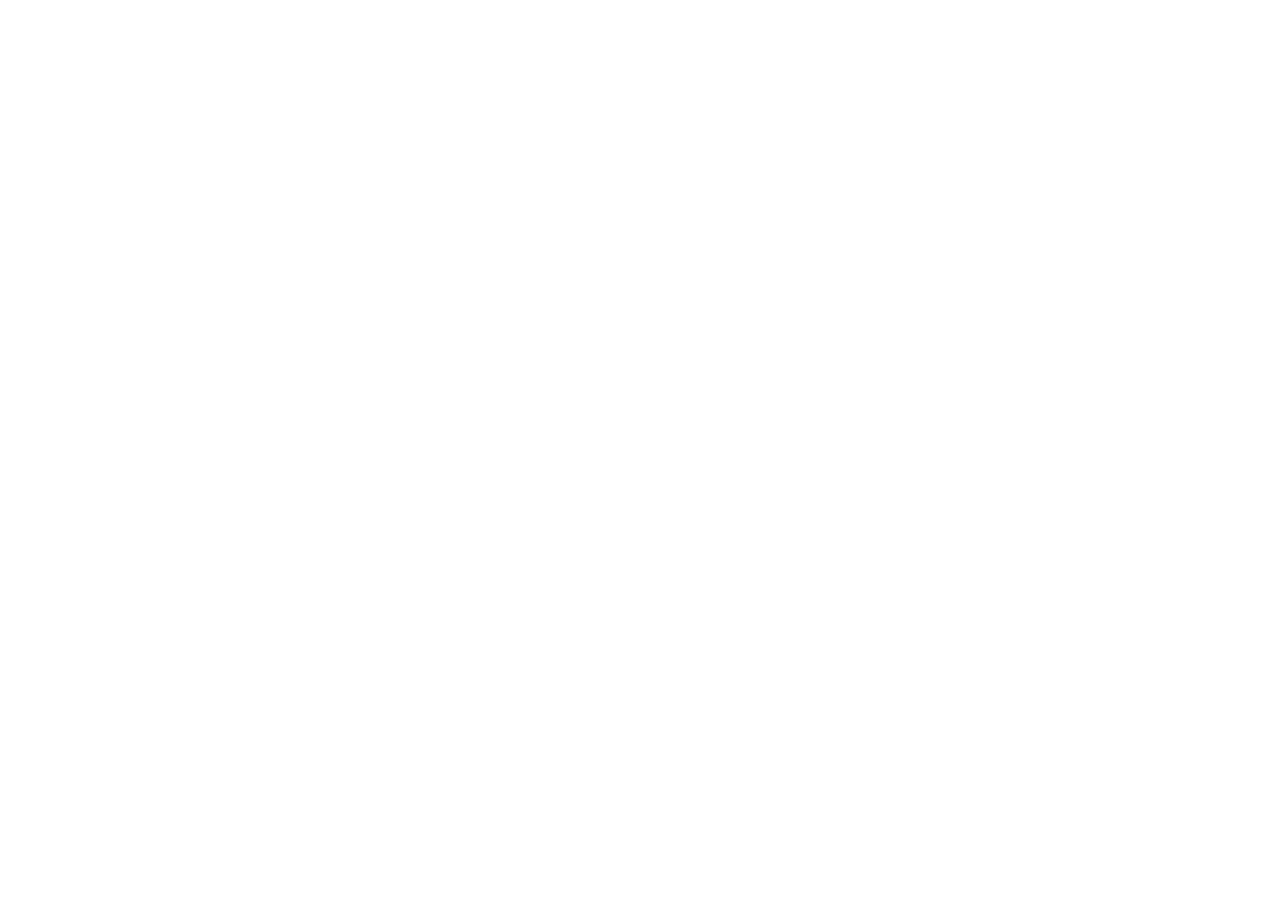
==== highscore.html @ 8db3a892 "initial files" ====
<!DOCTYPE html>
<html>
    <head>
        <title>Coding Quiz!</title>
        <link rel="stylesheet" href="assets/style/style.css">
    </head>
    <body>

        <script type="text/javascript" src="assets/javascript/javascript.js"></script>
    </body>
</html>
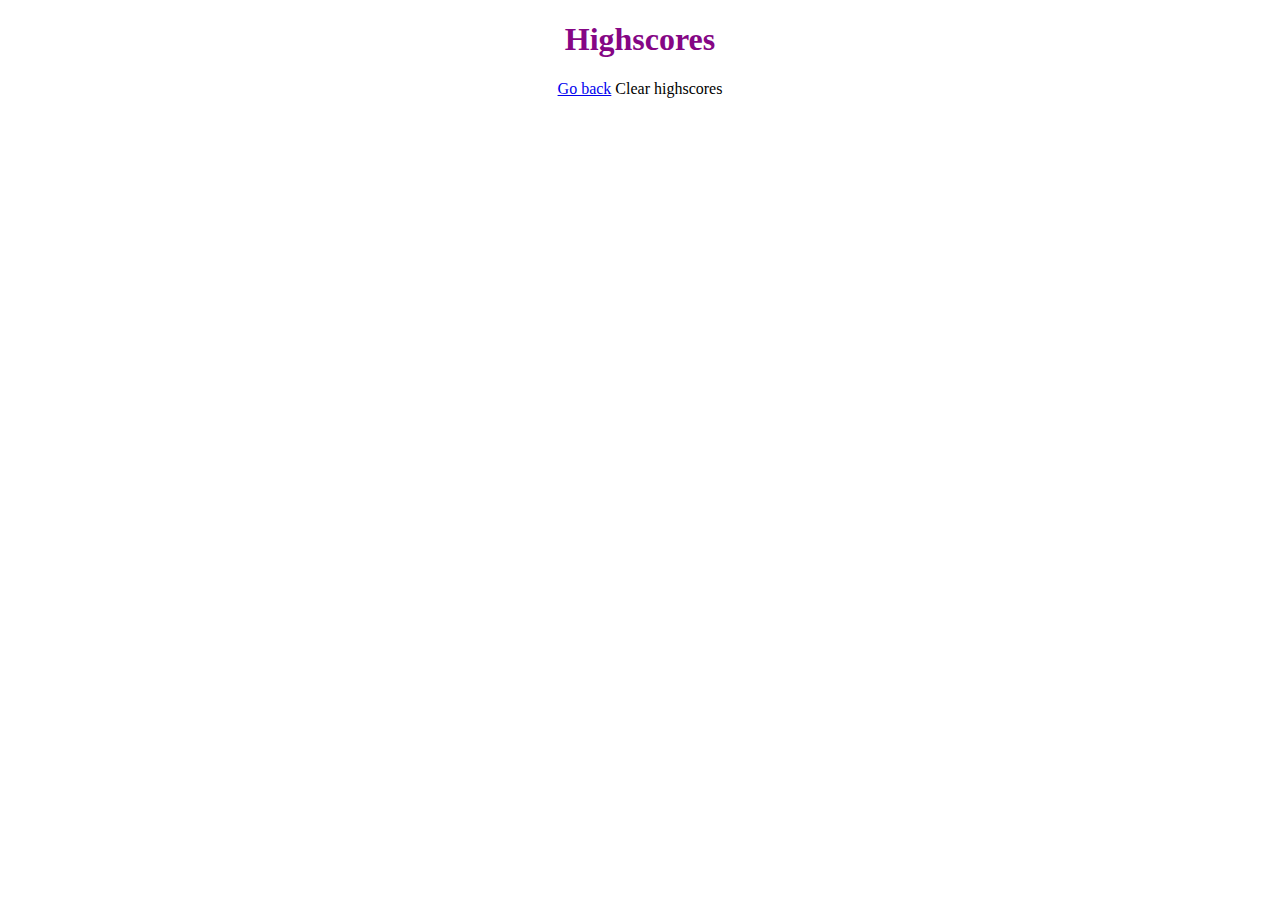
==== commit d1ef1ac9: "basic structure made" ====
--- a/highscore.html
+++ b/highscore.html
@@ -2,10 +2,27 @@
 <html>
     <head>
         <title>Coding Quiz!</title>
+        <link rel="stylesheet" href="https://stackpath.bootstrapcdn.com/bootstrap/4.5.0/css/bootstrap.min.css" integrity="sha384-9aIt2nRpC12Uk9gS9baDl411NQApFmC26EwAOH8WgZl5MYYxFfc+NcPb1dKGj7Sk" crossorigin="anonymous">
+        <script src="https://stackpath.bootstrapcdn.com/bootstrap/4.5.0/js/bootstrap.min.js" integrity="sha384-OgVRvuATP1z7JjHLkuOU7Xw704+h835Lr+6QL9UvYjZE3Ipu6Tp75j7Bh/kR0JKI" crossorigin="anonymous"></script>
         <link rel="stylesheet" href="assets/style/style.css">
     </head>
     <body>
+        <section class="container">
+            <article class="row">
+                <div class="col-md-2"></div>
+                <div class="col-md-8">
+                    <div class="jumbotron mt-5" id="introJumbo" style="text-align: center;">
+                        <h1 class="display-4 pb-5" style="color: #850685; font-weight: bold;">Highscores</h1>
+                        <ul id="highList">
 
+                        </ul>
+                        <a class="btn btn-primary btn-lg" href="index.html" role="button">Go back</a>
+                        <a class="btn btn-primary btn-lg" id="startBtn" role="button">Clear highscores</a>
+                    </div>
+                </div>
+                <div class="col-md-2"></div>
+            </article>
+        </section>
         <script type="text/javascript" src="assets/javascript/javascript.js"></script>
     </body>
 </html>--- a/assets/style/style.css
+++ b/assets/style/style.css
@@ -0,0 +1,3 @@
+#introJumbo {
+    visibility: visible;
+}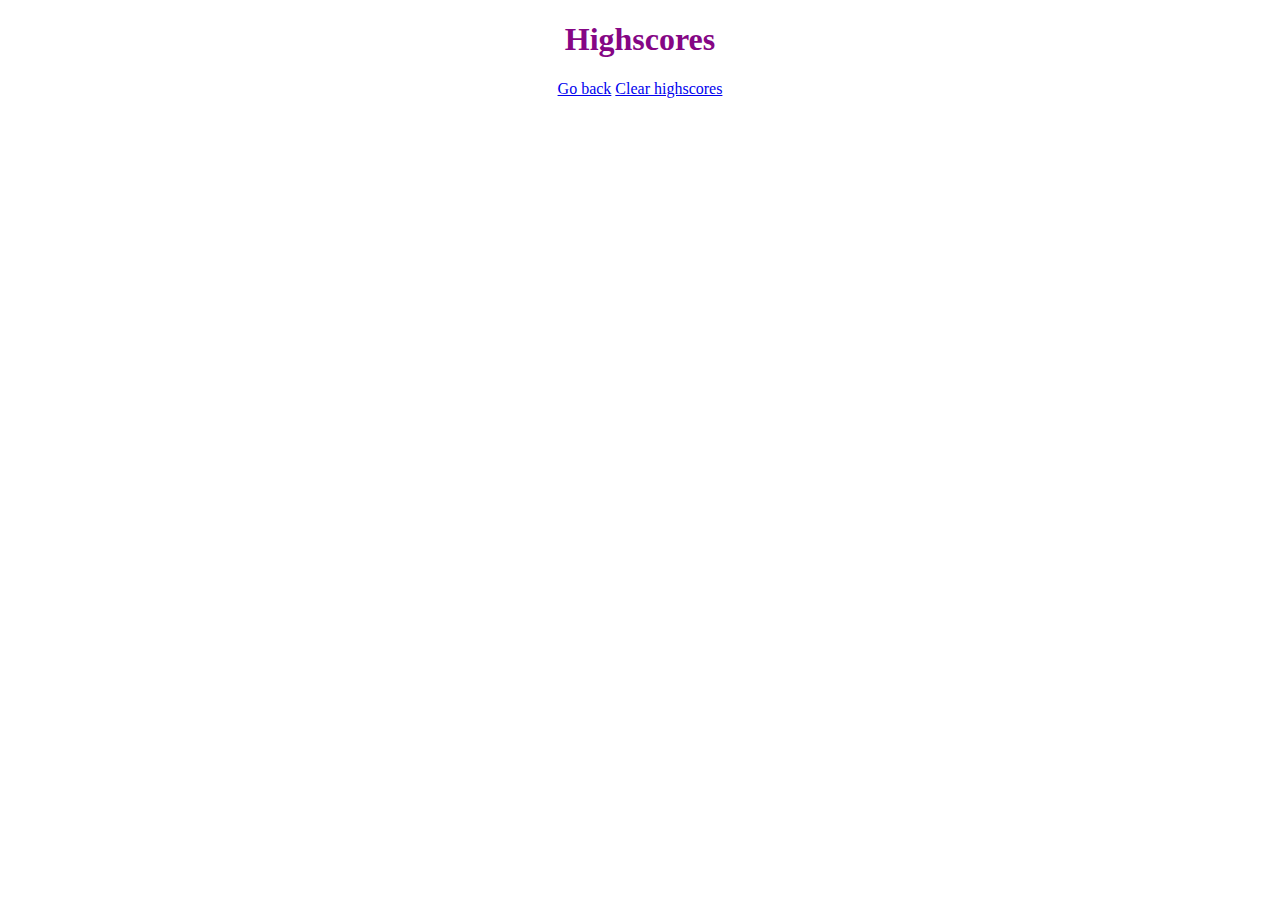
==== commit 9fc3bf7e: "finished all code and everything works!" ====
--- a/highscore.html
+++ b/highscore.html
@@ -3,7 +3,6 @@
     <head>
         <title>Coding Quiz!</title>
         <link rel="stylesheet" href="https://stackpath.bootstrapcdn.com/bootstrap/4.5.0/css/bootstrap.min.css" integrity="sha384-9aIt2nRpC12Uk9gS9baDl411NQApFmC26EwAOH8WgZl5MYYxFfc+NcPb1dKGj7Sk" crossorigin="anonymous">
-        <script src="https://stackpath.bootstrapcdn.com/bootstrap/4.5.0/js/bootstrap.min.js" integrity="sha384-OgVRvuATP1z7JjHLkuOU7Xw704+h835Lr+6QL9UvYjZE3Ipu6Tp75j7Bh/kR0JKI" crossorigin="anonymous"></script>
         <link rel="stylesheet" href="assets/style/style.css">
     </head>
     <body>
@@ -13,16 +12,16 @@
                 <div class="col-md-8">
                     <div class="jumbotron mt-5" id="introJumbo" style="text-align: center;">
                         <h1 class="display-4 pb-5" style="color: #850685; font-weight: bold;">Highscores</h1>
-                        <ul id="highList">
+                        <div id="highList">
 
-                        </ul>
+                        </div>
                         <a class="btn btn-primary btn-lg" href="index.html" role="button">Go back</a>
-                        <a class="btn btn-primary btn-lg" id="startBtn" role="button">Clear highscores</a>
+                        <a class="btn btn-primary btn-lg" href="#" id="clearBtn" role="button">Clear highscores</a>
                     </div>
                 </div>
                 <div class="col-md-2"></div>
             </article>
         </section>
-        <script type="text/javascript" src="assets/javascript/javascript.js"></script>
+        <script type="text/javascript" src="assets/javascript/highscorejs.js"></script>
     </body>
 </html>--- a/assets/style/style.css
+++ b/assets/style/style.css
@@ -1,3 +1,2 @@
-#introJumbo {
-    visibility: visible;
-}+
+
